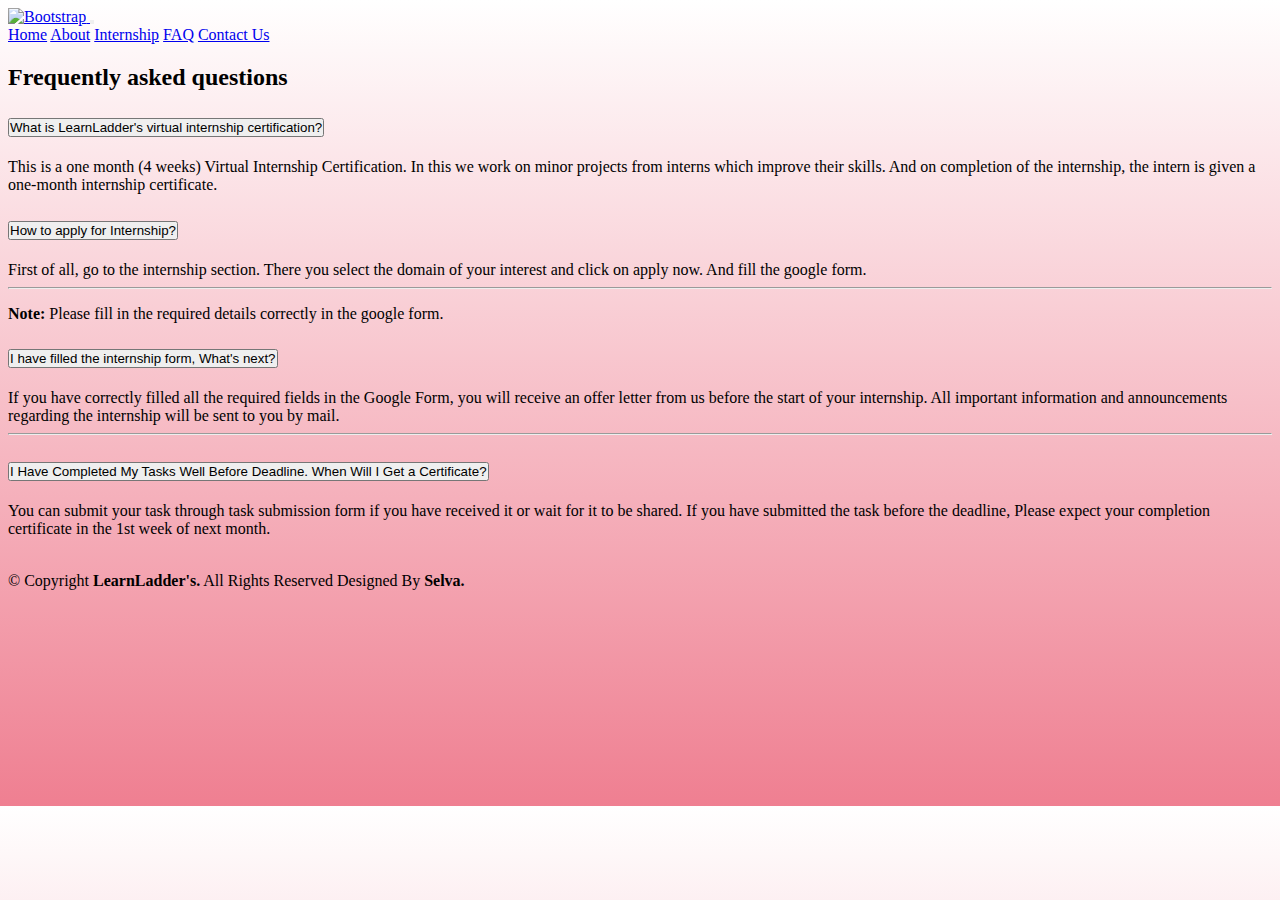
==== faq.html @ 78bd05c0 "Add files via upload" ====
<!DOCTYPE html>
<html lang="en">
<head>
    <meta charset="UTF-8">
    <meta name="viewport" content="width=device-width, initial-scale=1.0">
    <title>FAQ</title>
    <link href="https://cdn.jsdelivr.net/npm/bootstrap@5.3.2/dist/css/bootstrap.min.css" rel="stylesheet" integrity="sha384-T3c6CoIi6uLrA9TneNEoa7RxnatzjcDSCmG1MXxSR1GAsXEV/Dwwykc2MPK8M2HN" crossorigin="anonymous">
    <link rel="stylesheet" href="style.css">
</head>
<body class="f">
    <header>
        <nav class="navbar navbar-expand-lg bg-body-tertiary">
            <div class="container-fluid bg-light ">
              <a class="navbar-brand d-block" href="#">
                <img src="learnladder-high-resolution-logo-color-on-transparent-background Small.jpeg" alt="Bootstrap" width="40%" height="40%">
              </a>
              <button class="navbar-toggler" type="button" data-bs-toggle="collapse" data-bs-target="#navbarNavAltMarkup" aria-controls="navbarNavAltMarkup" aria-expanded="false" aria-label="Toggle navigation">
                <span class="navbar-toggler-icon"></span>
              </button>
              <div class="collapse navbar-collapse" id="navbarNavAltMarkup">
                <div class="navbar-nav">
                  <a class="nav-link" aria-current="page" href="index.html">Home</a>
                  <a class="nav-link" href="index.html#About">About</a>
                  <a class="nav-link" href="index.html#Internship">Internship</a>
                  <a class="nav-link active" href="faq.html">FAQ</a>
                  <a class="btn btn-primary navm rounded-pill" href="index.html#Contact">Contact Us</a>
                </div>
              </div>
            </div>
          </nav>
        </nav>
    </header>

    <main class="container">
             <div class="faq">
                <h2 class="text-center p-5 m-5">Frequently asked questions</h2>
                <div class="accordion" id="accordionExample">
                    <div class="accordion-item">
                      <h2 class="accordion-header">
                        <button class="accordion-button" type="button" data-bs-toggle="collapse" data-bs-target="#collapseOne" aria-expanded="true" aria-controls="collapseOne">
                            What is LearnLadder's virtual internship certification?
                        </button>
                      </h2>
                      <div id="collapseOne" class="accordion-collapse collapse show" data-bs-parent="#accordionExample">
                        <div class="accordion-body">
                            This is a one month (4 weeks) Virtual Internship Certification.  In this we work on minor projects from interns which improve their skills.  And on completion of the internship, the intern is given a one-month internship certificate.
                        </div>
                      </div>
                    </div>
                    <div class="accordion-item">
                      <h2 class="accordion-header">
                        <button class="accordion-button collapsed" type="button" data-bs-toggle="collapse" data-bs-target="#collapseTwo" aria-expanded="false" aria-controls="collapseTwo">
                            How to apply for Internship?
                        </button>
                      </h2>
                      <div id="collapseTwo" class="accordion-collapse collapse" data-bs-parent="#accordionExample">
                        <div class="accordion-body">
                            First of all, go to the internship section.  There you select the domain of your interest and click on apply now.  And fill the google form.
                            <hr>
                           <p><strong>Note:</strong> Please fill in the required details correctly in the google form.</p> 
                        </div>
                      </div>
                    </div>
                    <div class="accordion-item">
                      <h2 class="accordion-header">
                        <button class="accordion-button collapsed" type="button" data-bs-toggle="collapse" data-bs-target="#collapseThree" aria-expanded="false" aria-controls="collapseThree">
                            I have filled the internship form, What's next?
                        </button>
                      </h2>
                      <div id="collapseThree" class="accordion-collapse collapse" data-bs-parent="#accordionExample">
                        <div class="accordion-body">
                            If you have correctly filled all the required fields in the Google Form, you will receive an offer letter from us before the start of your internship.  All important information and announcements regarding the internship will be sent to you by mail.
                        </div>
                      </div>
                      <hr class="p-0 m-0">
                      <div class="accordion-item">
                        <h2 class="accordion-header">
                          <button class="accordion-button collapsed" type="button" data-bs-toggle="collapse" data-bs-target="#collapseFour" aria-expanded="false" aria-controls="collapseThree">
                            I Have Completed My Tasks Well Before Deadline. When Will I Get a Certificate?
                          </button>
                        </h2>
                        <div id="collapseFour" class="accordion-collapse collapse" data-bs-parent="#accordionExample">
                          <div class="accordion-body">
                            You can submit your task through task submission form if you have received it or wait for it to be shared. If you have submitted the task before the deadline, Please expect your completion certificate in the 1st week of next month.
                          </div>
                        </div>
                    </div>
                  </div>
                </div>
             </div>
    </main>
    <br>
    
<footer class="container text-center -5 mt-5 ">
    <p>
    © Copyright <strong>LearnLadder's.</strong> All Rights Reserved Designed By <strong>Selva.</strong>
   </p>
</footer>

    <script src="https://cdn.jsdelivr.net/npm/bootstrap@5.3.2/dist/js/bootstrap.bundle.min.js" integrity="sha384-C6RzsynM9kWDrMNeT87bh95OGNyZPhcTNXj1NW7RuBCsyN/o0jlpcV8Qyq46cDfL" crossorigin="anonymous"></script>
</body>
</html>
---- style.css ----
*{
    padding: 0;
    margin: o;
    box-sizing: border-box;
}
.header-content{
    height: 800px;
    width: auto;
    padding-left: 60px;
    background-image: url(1_er6EYjMrkSJ7iMDcHnPnwA.jpg);
    background-repeat: no-repeat;
    background-size: cover;
}
.display1{
    
    padding-top: 200px;
    text-shadow: 3px 3px 3px black;
}
.container1{
    padding-left: 100px;
    text-shadow: 5px 5px 5px black;
    word-wrap: normal;
}
.slogan{
    text-shadow: 5px 5px 5px black;
}
.home1{
    background-image: linear-gradient( rgba(38, 216, 11, 0),rgba(234, 136, 152, 0.925));
}
.f{
    background-image: linear-gradient( white,rgb(239, 127, 145));
   min-height: 790px;
}
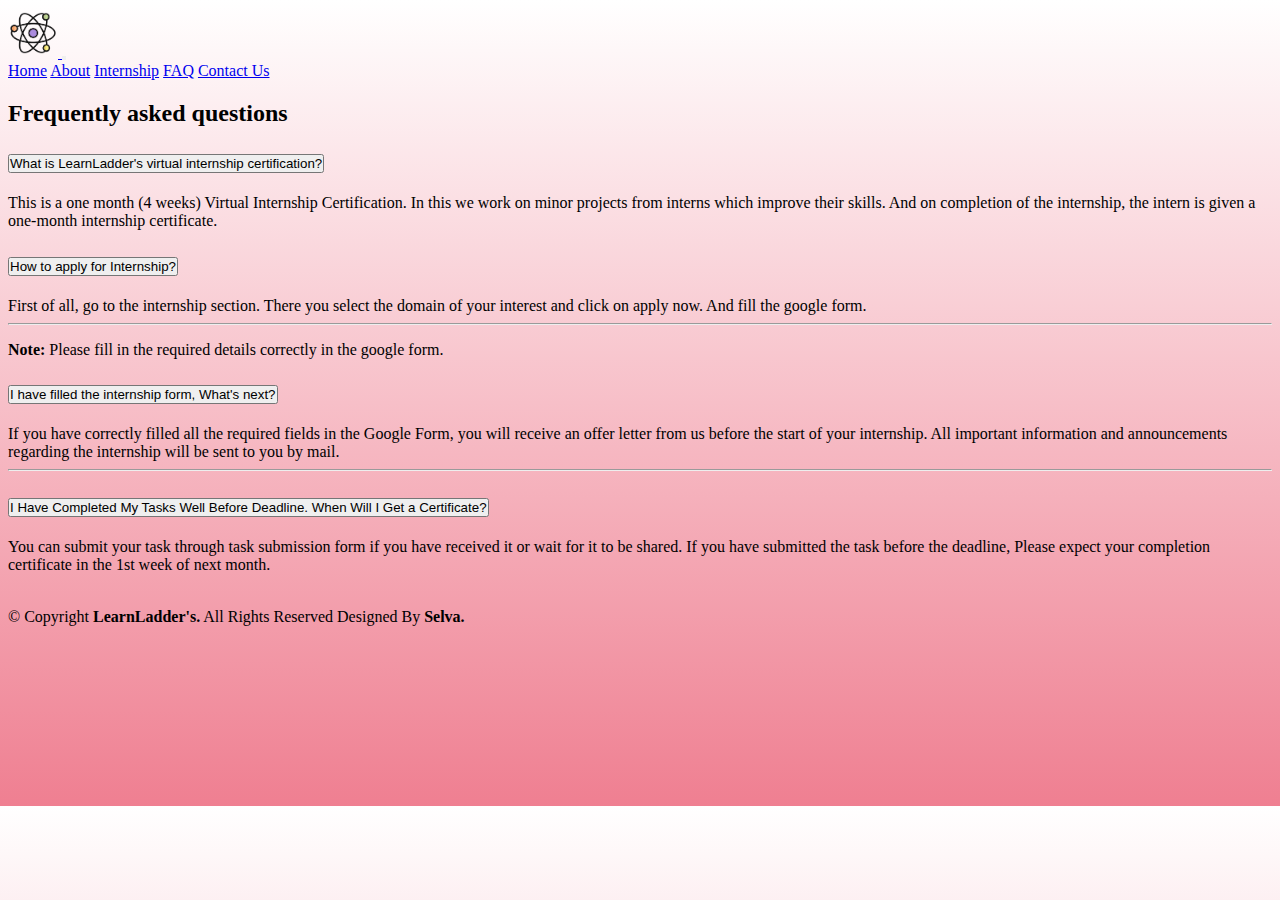
==== commit 2c118eca: "Update faq.html" ====
--- a/faq.html
+++ b/faq.html
@@ -12,7 +12,7 @@
         <nav class="navbar navbar-expand-lg bg-body-tertiary">
             <div class="container-fluid bg-light ">
               <a class="navbar-brand d-block" href="#">
-                <img src="learnladder-high-resolution-logo-color-on-transparent-background Small.jpeg" alt="Bootstrap" width="40%" height="40%">
+                <img src="—Pngtree—physics vector flat icon school_5684050.png" alt="Bootstrap" width="50" height="50">
               </a>
               <button class="navbar-toggler" type="button" data-bs-toggle="collapse" data-bs-target="#navbarNavAltMarkup" aria-controls="navbarNavAltMarkup" aria-expanded="false" aria-label="Toggle navigation">
                 <span class="navbar-toggler-icon"></span>
@@ -99,4 +99,4 @@
 
     <script src="https://cdn.jsdelivr.net/npm/bootstrap@5.3.2/dist/js/bootstrap.bundle.min.js" integrity="sha384-C6RzsynM9kWDrMNeT87bh95OGNyZPhcTNXj1NW7RuBCsyN/o0jlpcV8Qyq46cDfL" crossorigin="anonymous"></script>
 </body>
-</html>+</html>
